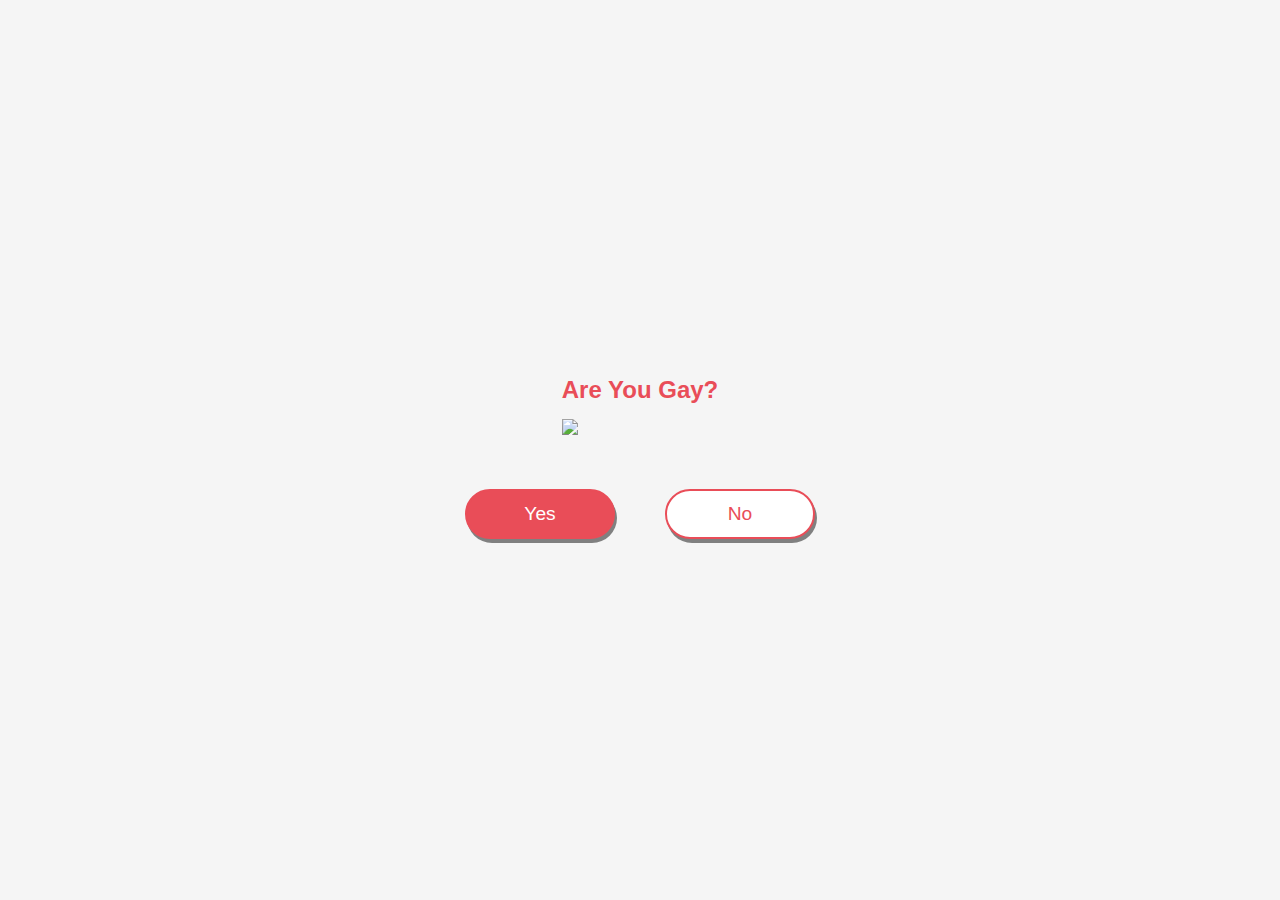
==== index.html @ a80ed2c0 "Update and rename indek.html to index.html" ====
<!doctype html>
<html lang="en">
    <head>
    <meta charset="UTF-8">
    <meta name="viewport" content="width=device-width, initial-scale=1.0">
    <title>Message for You</title> 
<link rel="stylesheet" href="style.css">
</head>
<body>
<div class="wrapper">
    <h2 class="question">Are You Gay?</h2>
    <img src="https://i.imgflip.com/8eprnn.jpg">
    <div class="btn-group"> 
        <button class="yes-btn">Yes</button> 
        <button class="no-btn">No</button>
    </div> 
</div>
<script src="main.js"></script>
</body> 
</htel>
---- style.css ----
*
{
margin: 0;
padding: 0;
box-sizing: border-box;
}

body {
display: flex;
justify-content: center; align-items: center; min-height: 100vh; background: whitesmoke; font-family: Verdana, Geneva, Tahoma, sans-serif;
}

.gif {
height: 100%;
width: 100%;
}

h2 {
text-align: center;
font-size: 1.5em;
color: #e94d58; margin: 15px 0;
}

.btn-group {
width: 100%; 
height: 50px; 
display: flex; 
justify-content: center; 
margin-top: 50px;
}

button {
position: absolute; width: 150px;
height: inherit; 
color: white; 
font-size: 1.2em; 
border-radius: 30px; 
outline: none; 
cursor: pointer; 
box-shadow: 2px 4px gray; 
border: 2px solid #e94d58; 
font-size: 1.2em; 
}
button:nth-child(1) {
margin-left: -200px; 
background: #e94d58;
} button:nth-child(2) 
{
margin-right: -200px; 
background: white; 
color: #e94d58;
}
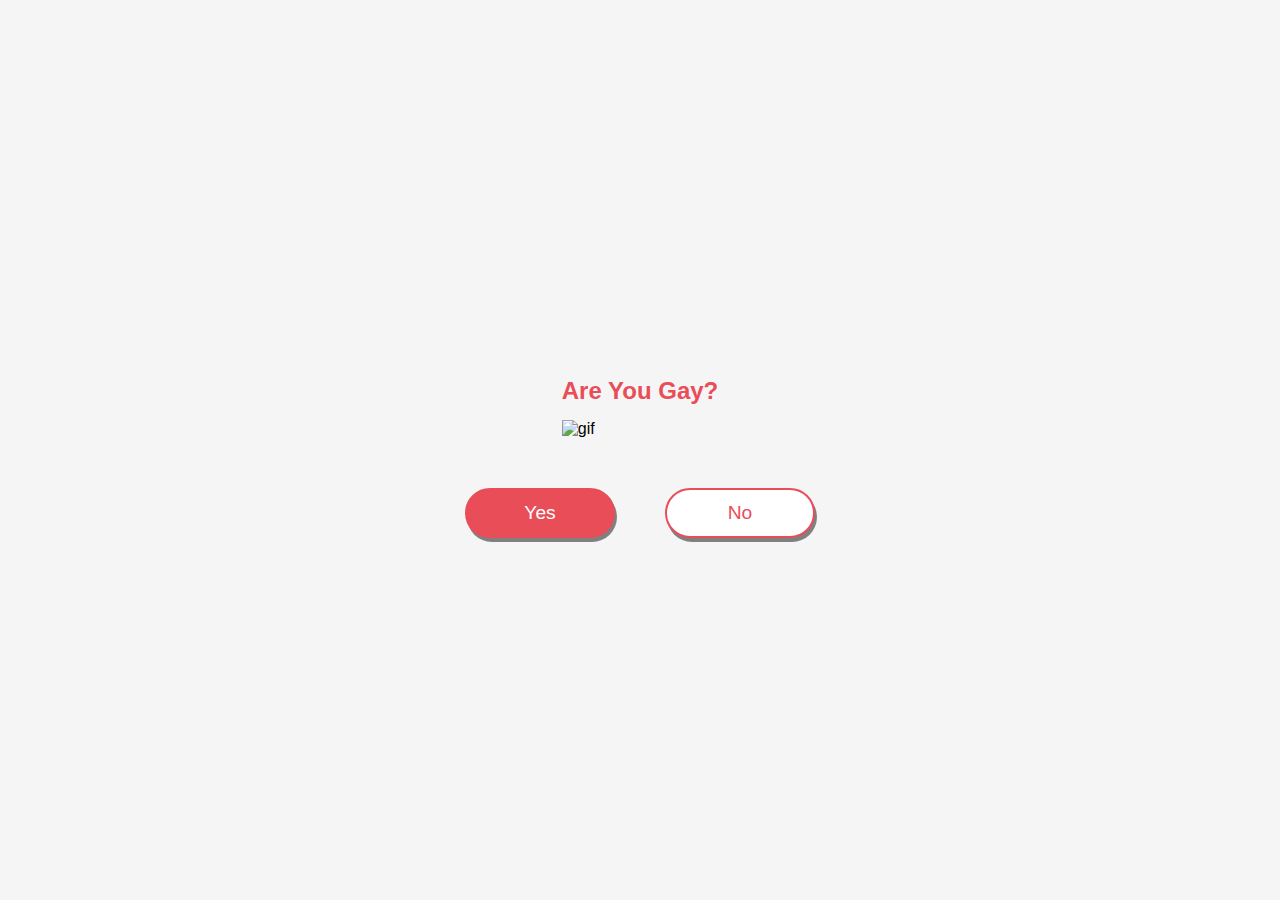
==== commit 819dd33d: "Update index.html" ====
--- a/index.html
+++ b/index.html
@@ -9,7 +9,8 @@
 <body>
 <div class="wrapper">
     <h2 class="question">Are You Gay?</h2>
-    <img src="https://i.imgflip.com/8eprnn.jpg">
+    <img class="gif" alt="gif"
+        src="https://i.imgflip.com/8eprnn.jpg">
     <div class="btn-group"> 
         <button class="yes-btn">Yes</button> 
         <button class="no-btn">No</button>
--- a/style.css
+++ b/style.css
@@ -10,7 +10,7 @@
 justify-content: center; align-items: center; min-height: 100vh; background: whitesmoke; font-family: Verdana, Geneva, Tahoma, sans-serif;
 }
 
-.gif {
+.img {
 height: 100%;
 width: 100%;
 }
